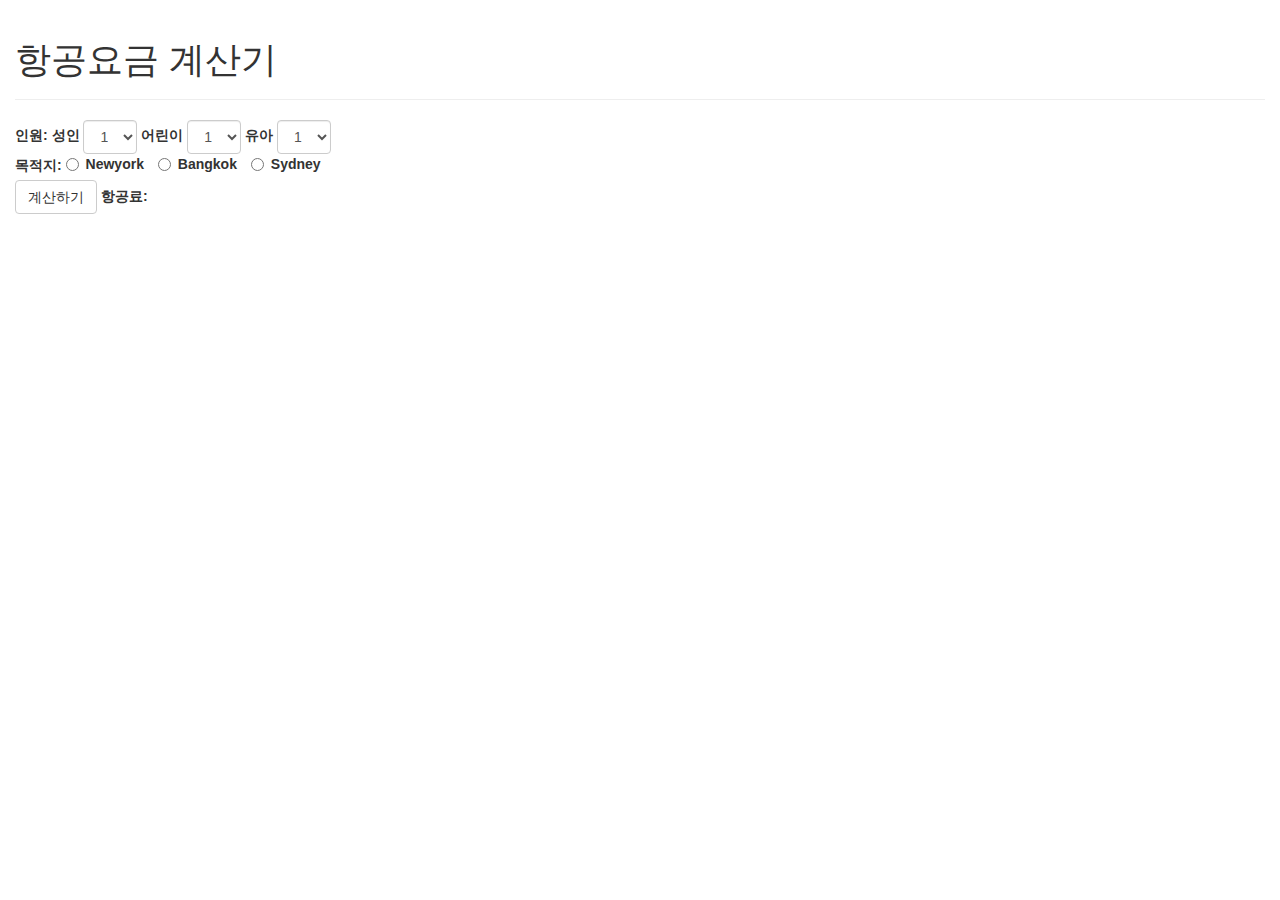
==== FlightFee.html @ acd7e054 "initial commit" ====
<!DOCTYPE html>
<html lang="en">
<head>
    <meta charset="UTF-8">
    <meta name="viewport" content="width=device-width, initial-scale=1">
    <title>FlightFee Calculater</title>
    <link rel="stylesheet" href="css/bootstrap.css">
    <script src="https://ajax.googleapis.com/ajax/libs/jquery/1.12.4/jquery.min.js"></script>
    <script src="http://maxcdn.bootstrapcdn.com/bootstrap/3.3.7/js/bootstrap.min.js"></script>

</head>
<body>
    <div class="container-fluid">
        <div class="page-header">
            <h1>항공요금 계산기</h1>
        </div>
        <div class="form-inline">
            <label>인원:</label>
            <label for="sel1">성인</label>
            <select class="form-control" id="sel1">
                <option>1</option>
                <option>2</option>
                <option>3</option>
                <option>4</option>
            </select>
            <label for="sel2">어린이</label>
            <select class="form-control" id="sel2">
                <option>1</option>
                <option>2</option>
                <option>3</option>
                <option>4</option>
            </select>
            <label for="sel3">유아</label>
            <select class="form-control" id="sel3">
                <option>1</option>
                <option>2</option>
                <option>3</option>
                <option>4</option>
            </select>
        </div>
        <div class="form-inline">
            <label>목적지:</label>
            <div class="radio-inline">
                <label><input type="radio" name="check" value="NewYork">Newyork</label>
            </div>
            <div class="radio-inline">
                <label><input type="radio" name="check" value="BangKok">Bangkok</label>
            </div>
            <div class="radio-inline">
                <label><input type="radio" name="check" value="Sydney">Sydney</label>
            </div>
        </div>
        <!-- 계산버튼 -->
        <div class="form-inline">
            <button class="btn btn-default" onclick="feeCheck()">계산하기</button>
            <label for="fee">항공료:</label>
            <span id="fee"></span>
        </div>
    </div>
    <script src="js/main.js"></script>
</body>
</html>
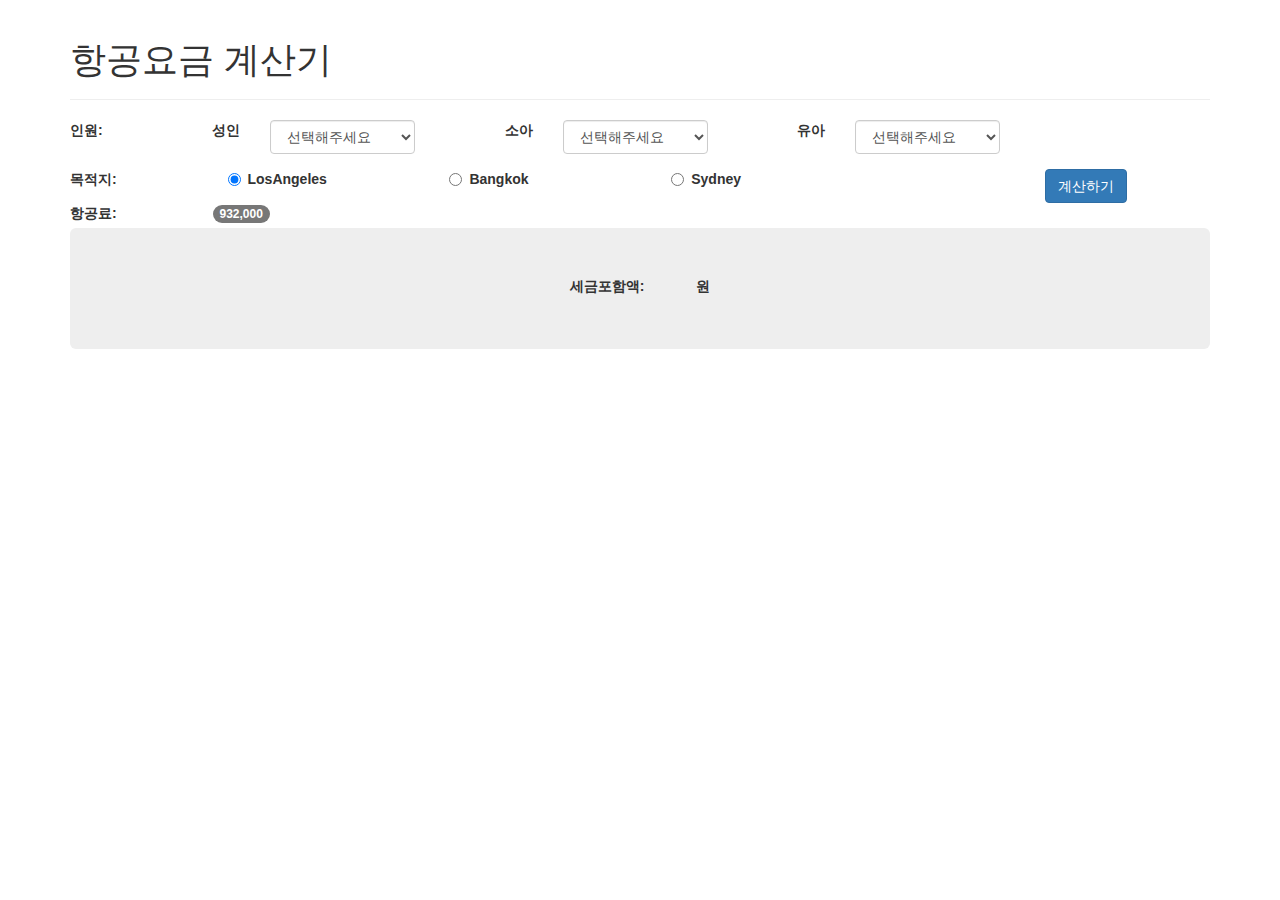
==== commit 2f93b20c: "add" ====
--- a/FlightFee.html
+++ b/FlightFee.html
@@ -7,54 +7,81 @@
     <link rel="stylesheet" href="css/bootstrap.css">
     <script src="https://ajax.googleapis.com/ajax/libs/jquery/1.12.4/jquery.min.js"></script>
     <script src="http://maxcdn.bootstrapcdn.com/bootstrap/3.3.7/js/bootstrap.min.js"></script>
+    <link rel="stylesheet" href="css/main.css">
 
 </head>
-<body>
-    <div class="container-fluid">
+<body onload="pushRadio()">
+    <div class="container">
         <div class="page-header">
             <h1>항공요금 계산기</h1>
         </div>
-        <div class="form-inline">
-            <label>인원:</label>
-            <label for="sel1">성인</label>
-            <select class="form-control" id="sel1">
-                <option>1</option>
-                <option>2</option>
-                <option>3</option>
-                <option>4</option>
-            </select>
-            <label for="sel2">어린이</label>
-            <select class="form-control" id="sel2">
-                <option>1</option>
-                <option>2</option>
-                <option>3</option>
-                <option>4</option>
-            </select>
-            <label for="sel3">유아</label>
-            <select class="form-control" id="sel3">
-                <option>1</option>
-                <option>2</option>
-                <option>3</option>
-                <option>4</option>
-            </select>
+        <div class="row">
+            <label class="col-sm-1 control-label">인원:</label>
+            <span class="form-group col-sm-3">
+                <label for="sel1" class="col-sm-4 text-right control-label">성인</label>
+                <span class="col-sm-8">
+                <select class="form-control" id="sel1">
+                    <option value="0">선택해주세요</option>
+                    <option value="1">1명</option>
+                    <option value="2">2명</option>
+                    <option value="3">3명</option>
+                    <option value="4">4명</option>
+                </select>
+                </span>
+            </span>
+            <span class="form-group col-sm-3">
+                <label for="sel2" class="col-sm-4 text-right control-label">소아</label>
+                <span class="col-sm-8">
+                <select class="form-control" id="sel2">
+                    <option value="0">선택해주세요</option>
+                    <option value="1">1명</option>
+                    <option value="2">2명</option>
+                    <option value="3">3명</option>
+                    <option value="4">4명</option>
+                </select>
+                </span>
+            </span>
+            <span class="form-group col-sm-3">
+                <label for="sel3" class="col-sm-4 text-right control-label">유아</label>
+                <span class="col-sm-8">
+                <select class="form-control" id="sel3">
+                    <option value="0">선택해주세요</option>
+                    <option value="1">1명</option>
+                    <option value="2">2명</option>
+                    <option value="3">3명</option>
+                    <option value="4">4명</option>
+                </select>
+                </span>
+            </span>
+            <span class="col-sm-2"></span>
         </div>
-        <div class="form-inline">
-            <label>목적지:</label>
-            <div class="radio-inline">
-                <label><input type="radio" name="check" value="NewYork">Newyork</label>
-            </div>
-            <div class="radio-inline">
-                <label><input type="radio" name="check" value="BangKok">Bangkok</label>
-            </div>
-            <div class="radio-inline">
-                <label><input type="radio" name="check" value="Sydney">Sydney</label>
-            </div>
+        <div class="row">
+            <label class="col-sm-1 control-label">목적지:</label>
+            <span class="col-sm-9">
+                <div class="radio-inline col-sm-3 dest">
+                    <label onclick="pushRadio()"><input type="radio" name="check" value="NewYork" checked>LosAngeles</label>
+                </div>
+                <div class="radio-inline col-sm-3 dest">
+                    <label onclick="pushRadio()"><input type="radio" name="check" value="BangKok">Bangkok</label>
+                </div>
+                <div class="radio-inline col-sm-3 dest">
+                    <label onclick="pushRadio()"><input type="radio" name="check" value="Sydney">Sydney</label>
+                </div>
+            </span>
+            <span class="col-sm-1">
+                <button class="btn btn-primary" onclick="feeCheck()">계산하기</button>
+            </span>
         </div>
         <!-- 계산버튼 -->
-        <div class="form-inline">
-            <button class="btn btn-default" onclick="feeCheck()">계산하기</button>
-            <label for="fee">항공료:</label>
-            <span id="fee"></span>
+        <div class="row">
+            <label for="fee" class="col-sm-1 control-label">항공료:</label>
+            <span id="fee" class="badge dest">가격</span>
+        </div>
+
+        <div class="jumbotron text-center">
+            <label for="result" class="control-label">세금포함액:</label>
+            <span id="result" class="well-lg"></span>
+            <label for="result">원</label>
         </div>
     </div>
     <script src="js/main.js"></script>
--- a/css/main.css
+++ b/css/main.css
@@ -0,0 +1,3 @@
+.dest {
+    margin-left: 60px;
+}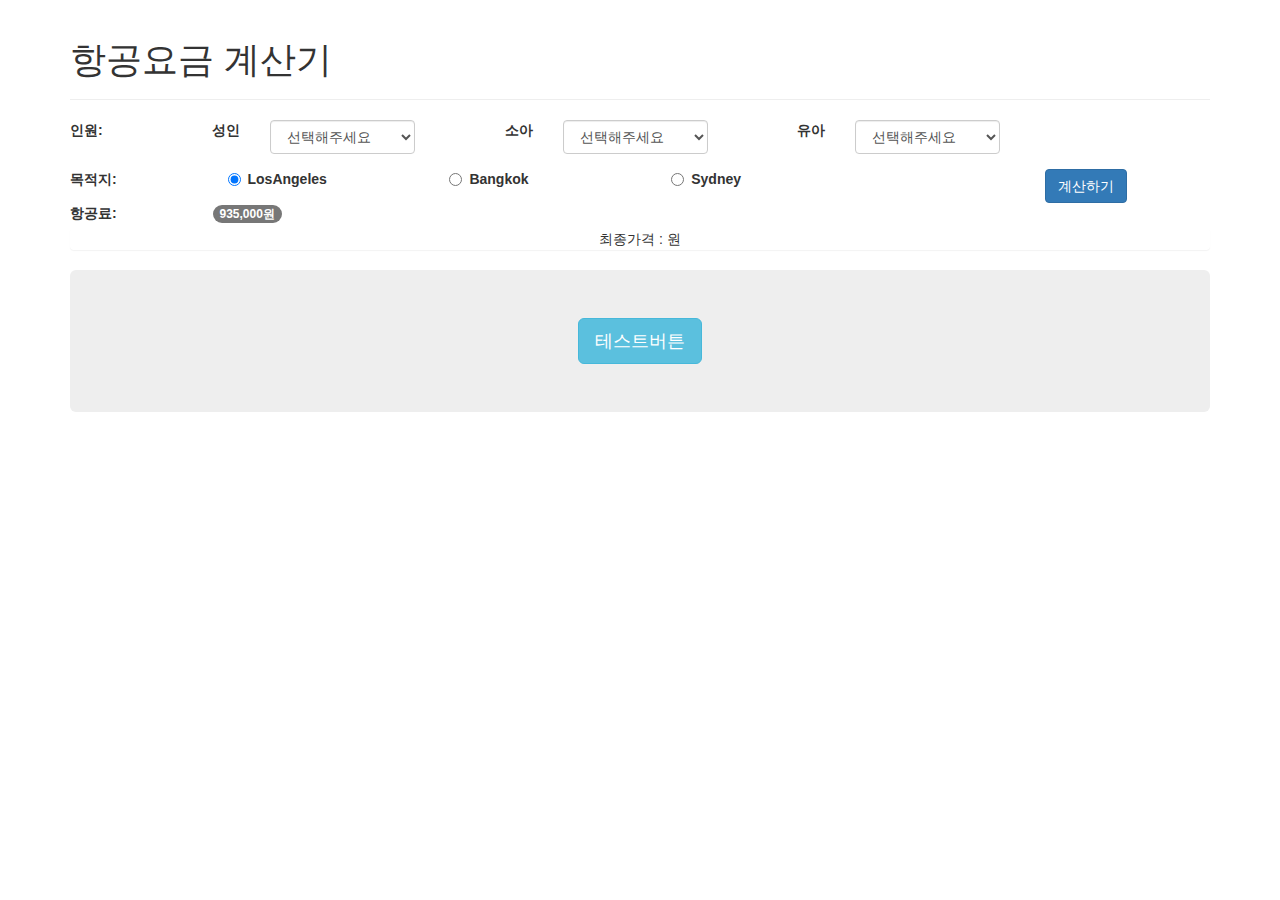
==== commit 2f1c2cd0: "fix JQuery" ====
--- a/FlightFee.html
+++ b/FlightFee.html
@@ -10,7 +10,7 @@
     <link rel="stylesheet" href="css/main.css">
 
 </head>
-<body onload="pushRadio()">
+<body>
     <div class="container">
         <div class="page-header">
             <h1>항공요금 계산기</h1>
@@ -59,17 +59,17 @@
             <label class="col-sm-1 control-label">목적지:</label>
             <span class="col-sm-9">
                 <div class="radio-inline col-sm-3 dest">
-                    <label onclick="pushRadio()"><input type="radio" name="check" value="NewYork" checked>LosAngeles</label>
+                    <label><input type="radio" name="check" value="la" checked>LosAngeles</label>
                 </div>
                 <div class="radio-inline col-sm-3 dest">
-                    <label onclick="pushRadio()"><input type="radio" name="check" value="BangKok">Bangkok</label>
+                    <label><input type="radio" name="check" value="bangkok">Bangkok</label>
                 </div>
                 <div class="radio-inline col-sm-3 dest">
-                    <label onclick="pushRadio()"><input type="radio" name="check" value="Sydney">Sydney</label>
+                    <label><input type="radio" name="check" value="sydney">Sydney</label>
                 </div>
             </span>
             <span class="col-sm-1">
-                <button class="btn btn-primary" onclick="feeCheck()">계산하기</button>
+                <button type="button" id="calcBtn" class="btn btn-primary">계산하기</button>
             </span>
         </div>
         <!-- 계산버튼 -->
@@ -78,12 +78,16 @@
             <span id="fee" class="badge dest">가격</span>
         </div>
 
+        <div class="panel text-center">
+            <span>최종가격 :</span>
+            <span>원</span>
+        </div>
+
         <div class="jumbotron text-center">
-            <label for="result" class="control-label">세금포함액:</label>
-            <span id="result" class="well-lg"></span>
-            <label for="result">원</label>
+            <button id="testBtn" class="btn btn-info btn-lg">테스트버튼</button>
         </div>
     </div>
     <script src="js/main.js"></script>
 </body>
-</html>+</html>
+
--- a/css/main.css
+++ b/css/main.css
@@ -1,3 +1,7 @@
 .dest {
     margin-left: 60px;
+}
+
+.bg-yellow {
+    background-color: yellowgreen;
 }